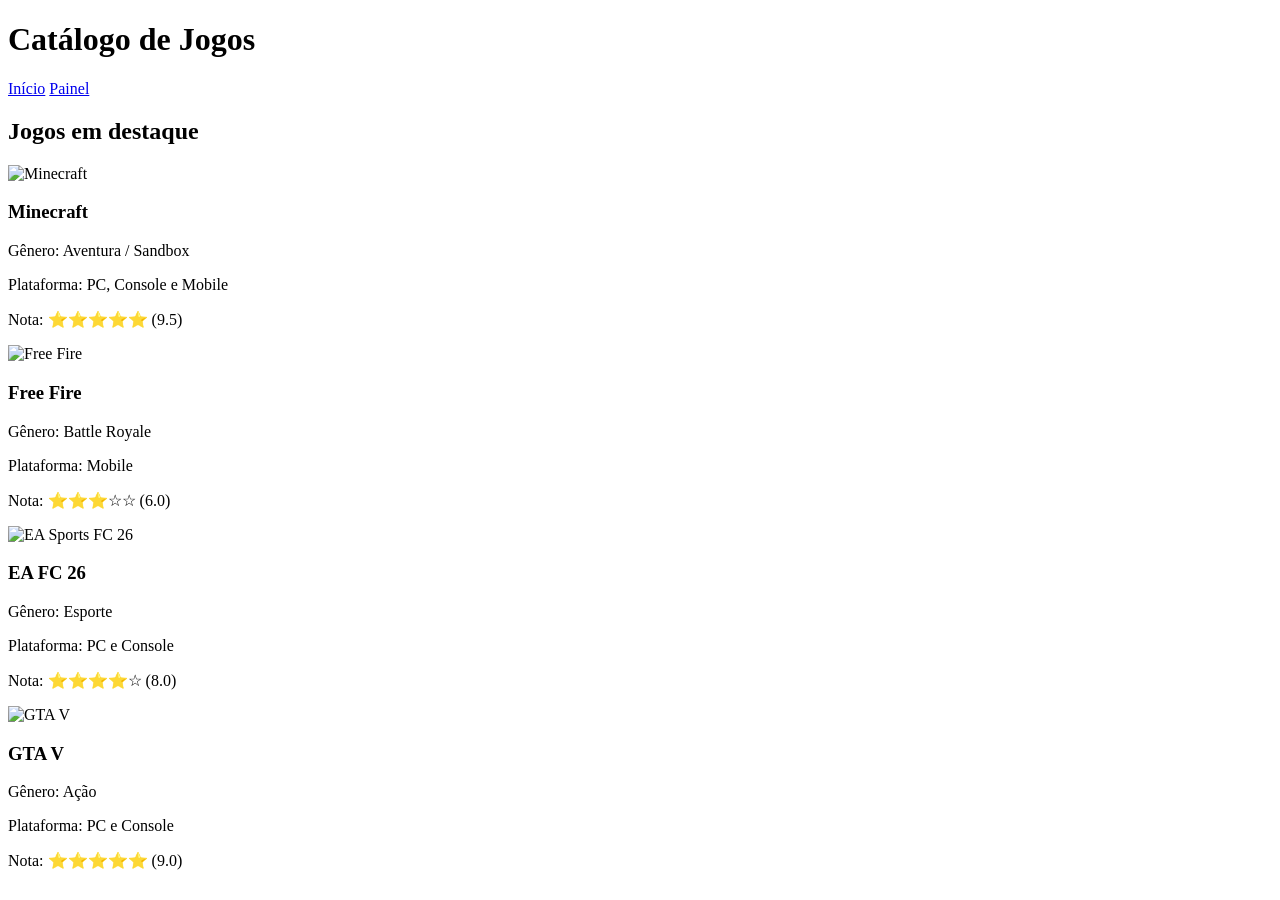
==== index.html @ 0cc3cbc6 "Add initial HTML structure for game catalog" ====
<!DOCTYPE html>
<html lang="pt-BR">
<head>
  <meta charset="UTF-8">
  <meta name="viewport" content="width=device-width, initial-scale=1.0">
  <title>Site de Jogos</title>
  <link rel="stylesheet" href="style.css">
</head>
<body>

  <header class="header-home">
  <h1>Catálogo de Jogos</h1> 
  <nav>
    <a href="index.html">Início</a>
    <a href="painel.html">Painel</a>
  </nav>
</header>

  <main>
    <section>
      <h2>Jogos em destaque</h2>

      <div class="jogo">
        <img src="minecraft.jpg" alt="Minecraft" class="img-jogo">
        <h3>Minecraft</h3>
        <p>Gênero: Aventura / Sandbox</p>
        <p>Plataforma: PC, Console e Mobile</p>
        <p>Nota: ⭐⭐⭐⭐⭐ (9.5)</p>
      </div>

      <div class="jogo">
        <img src="freefire.jpg" alt="Free Fire" class="img-jogo">
        <h3>Free Fire</h3>
        <p>Gênero: Battle Royale</p>
        <p>Plataforma: Mobile</p>
        <p>Nota: ⭐⭐⭐☆☆ (6.0)</p>
      </div>

      <div class="jogo">
       <img src="fc26.jpg" alt="EA Sports FC 26" class="img-jogo">
        <h3>EA FC 26</h3>
        <p>Gênero: Esporte</p>
        <p>Plataforma: PC e Console</p>
        <p>Nota: ⭐⭐⭐⭐☆ (8.0)</p>
      </div>

      <div class="jogo">
        <img src="gta.jpg" alt="GTA V" class="img-jogo">
        <h3>GTA V</h3>
        <p>Gênero: Ação</p>
        <p>Plataforma: PC e Console</p>
        <p>Nota: ⭐⭐⭐⭐⭐ (9.0)</p>
      </div>
    </section>
  </main>
  
</body> 
</html>
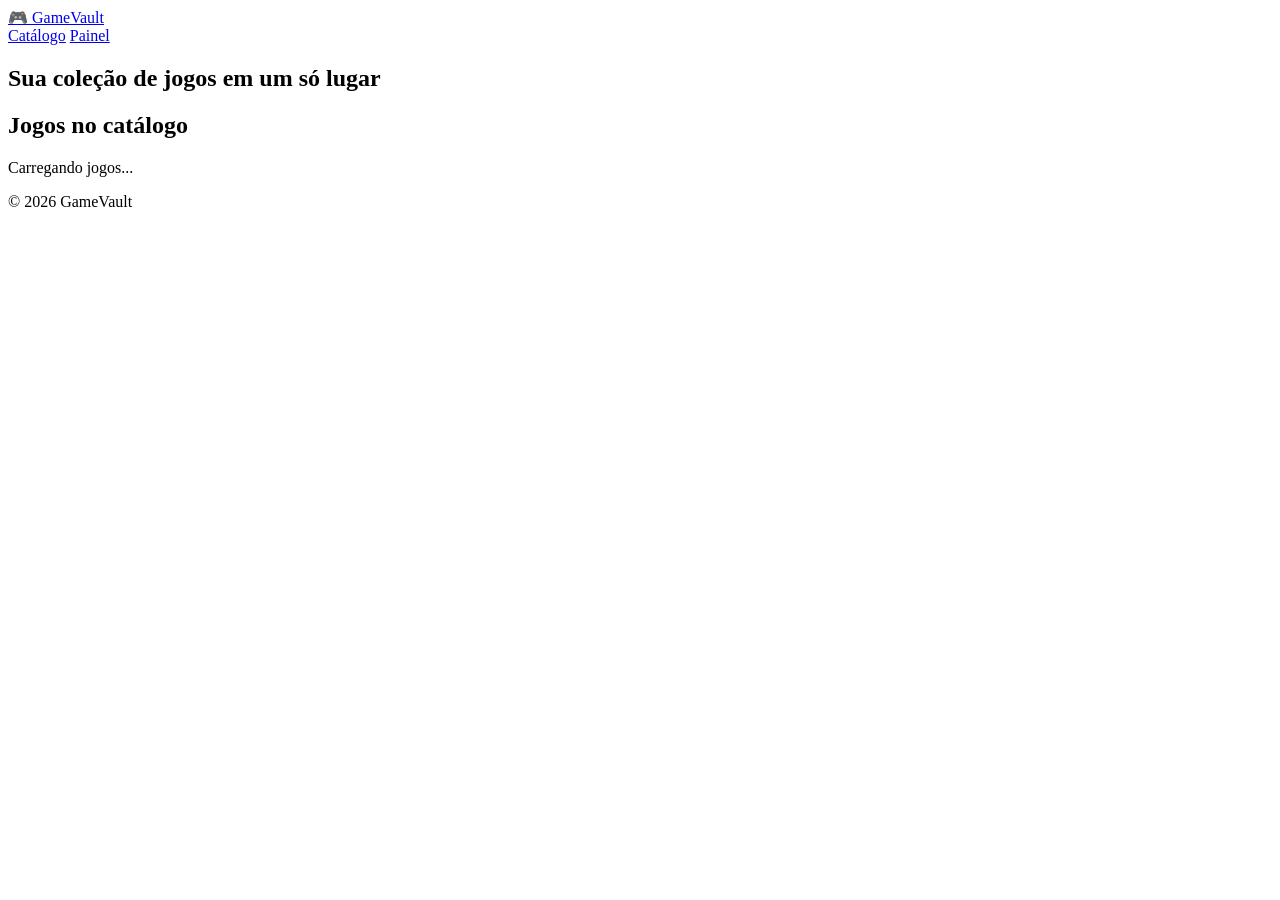
==== commit 14d576a7: "Update index.html" ====
--- a/index.html
+++ b/index.html
@@ -1,58 +1,42 @@
 <!DOCTYPE html>
 <html lang="pt-BR">
 <head>
-  <meta charset="UTF-8">
-  <meta name="viewport" content="width=device-width, initial-scale=1.0">
-  <title>Site de Jogos</title>
-  <link rel="stylesheet" href="style.css">
+  <meta charset="UTF-8" />
+  <meta name="viewport" content="width=device-width, initial-scale=1.0" />
+  <title>GameVault — Catálogo</title>
+  <link rel="stylesheet" href="styles.css" />
 </head>
 <body>
+  <header class="topbar">
+    <div class="container nav">
+      <a href="index.html" class="logo">🎮 GameVault</a>
+      <nav>
+        <a href="index.html" class="active">Catálogo</a>
+        <a href="painel.html">Painel</a>
+      </nav>
+    </div>
+  </header>
 
-  <header class="header-home">
-  <h1>Catálogo de Jogos</h1> 
-  <nav>
-    <a href="index.html">Início</a>
-    <a href="painel.html">Painel</a>
-  </nav>
-</header>
+  <section class="hero">
+    <div class="container">
+      <h1>Sua coleção de jogos em um só lugar</h1>
+    </div>
+  </section>
 
-  <main>
-    <section>
-      <h2>Jogos em destaque</h2>
+  <main class="container">
+    <h2 class="section-title">Jogos no catálogo</h2>
+    <div id="lista" class="grid">
+      <p class="muted">Carregando jogos...</p>
+    </div>
+  </main>
 
-      <div class="jogo">
-        <img src="minecraft.jpg" alt="Minecraft" class="img-jogo">
-        <h3>Minecraft</h3>
-        <p>Gênero: Aventura / Sandbox</p>
-        <p>Plataforma: PC, Console e Mobile</p>
-        <p>Nota: ⭐⭐⭐⭐⭐ (9.5)</p>
-      </div>
+  <footer class="footer">
+    <div class="container">
+      <p>© 2026 GameVault</p>
+    </div>
+  </footer>
 
-      <div class="jogo">
-        <img src="freefire.jpg" alt="Free Fire" class="img-jogo">
-        <h3>Free Fire</h3>
-        <p>Gênero: Battle Royale</p>
-        <p>Plataforma: Mobile</p>
-        <p>Nota: ⭐⭐⭐☆☆ (6.0)</p>
-      </div>
-
-      <div class="jogo">
-       <img src="fc26.jpg" alt="EA Sports FC 26" class="img-jogo">
-        <h3>EA FC 26</h3>
-        <p>Gênero: Esporte</p>
-        <p>Plataforma: PC e Console</p>
-        <p>Nota: ⭐⭐⭐⭐☆ (8.0)</p>
-      </div>
-
-      <div class="jogo">
-        <img src="gta.jpg" alt="GTA V" class="img-jogo">
-        <h3>GTA V</h3>
-        <p>Gênero: Ação</p>
-        <p>Plataforma: PC e Console</p>
-        <p>Nota: ⭐⭐⭐⭐⭐ (9.0)</p>
-      </div>
-    </section>
-  </main>
+  <script src="app.js"></script>
   
-</body> 
+</body>
 </html>
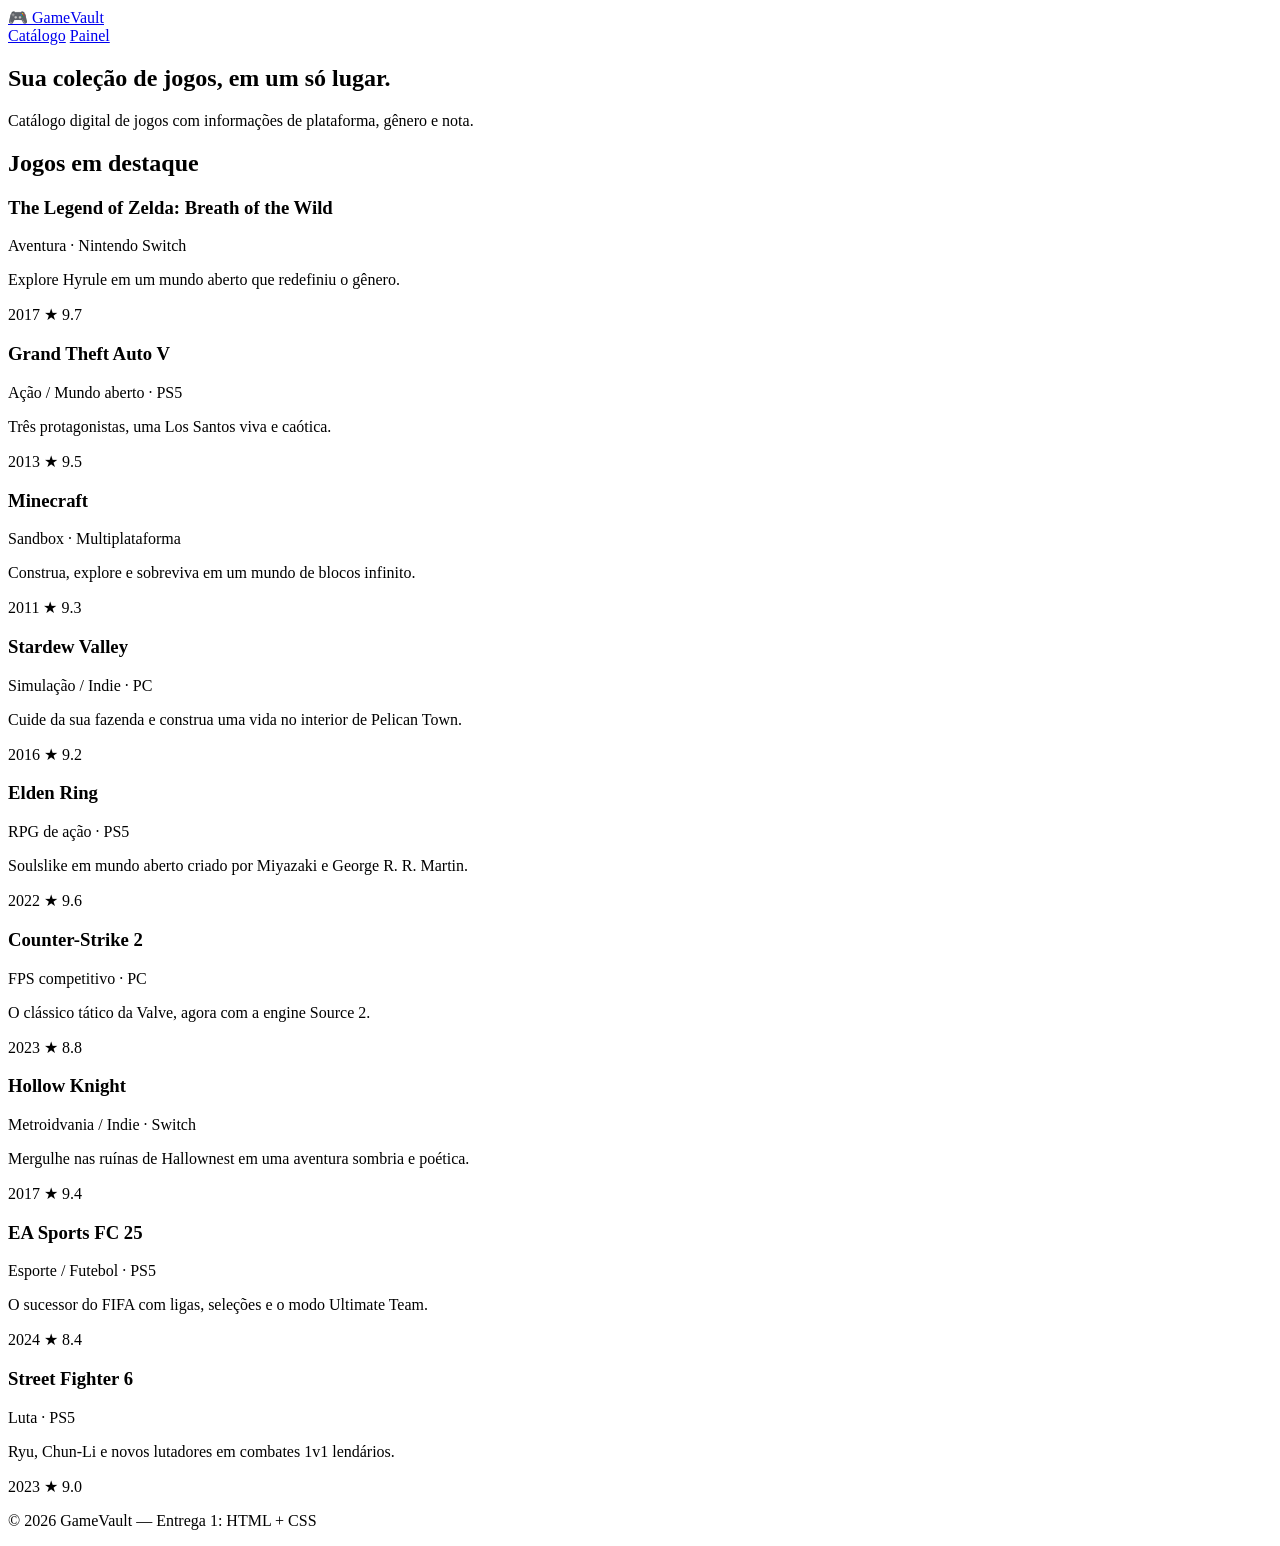
==== commit f1525fed: "Update index.html" ====
--- a/index.html
+++ b/index.html
@@ -3,7 +3,7 @@
 <head>
   <meta charset="UTF-8" />
   <meta name="viewport" content="width=device-width, initial-scale=1.0" />
-  <title>GameVault — Catálogo</title>
+  <title>GameVault — Catálogo de Jogos</title>
   <link rel="stylesheet" href="styles.css" />
 </head>
 <body>
@@ -19,24 +19,137 @@
 
   <section class="hero">
     <div class="container">
-      <h1>Sua coleção de jogos em um só lugar</h1>
+      <h1>Sua coleção de jogos, em um só lugar.</h1>
+      <p>Catálogo digital de jogos com informações de plataforma, gênero e nota.</p>
     </div>
   </section>
 
   <main class="container">
-    <h2 class="section-title">Jogos no catálogo</h2>
-    <div id="lista" class="grid">
-      <p class="muted">Carregando jogos...</p>
+    <h2 class="section-title">Jogos em destaque</h2>
+    <div class="grid">
+      <article class="card">
+        <div class="card-cover" style="background:linear-gradient(135deg,#16a34a,#fbbf24)"></div>
+        <div class="card-body">
+          <h3>The Legend of Zelda: Breath of the Wild</h3>
+          <p class="muted">Aventura · Nintendo Switch</p>
+          <p>Explore Hyrule em um mundo aberto que redefiniu o gênero.</p>
+          <div class="card-footer">
+            <span class="tag">2017</span>
+            <span class="score">★ 9.7</span>
+          </div>
+        </div>
+      </article>
+
+      <article class="card">
+        <div class="card-cover" style="background:linear-gradient(135deg,#fb923c,#0f172a)"></div>
+        <div class="card-body">
+          <h3>Grand Theft Auto V</h3>
+          <p class="muted">Ação / Mundo aberto · PS5</p>
+          <p>Três protagonistas, uma Los Santos viva e caótica.</p>
+          <div class="card-footer">
+            <span class="tag">2013</span>
+            <span class="score">★ 9.5</span>
+          </div>
+        </div>
+      </article>
+
+      <article class="card">
+        <div class="card-cover" style="background:linear-gradient(135deg,#65a30d,#78350f)"></div>
+        <div class="card-body">
+          <h3>Minecraft</h3>
+          <p class="muted">Sandbox · Multiplataforma</p>
+          <p>Construa, explore e sobreviva em um mundo de blocos infinito.</p>
+          <div class="card-footer">
+            <span class="tag">2011</span>
+            <span class="score">★ 9.3</span>
+          </div>
+        </div>
+      </article>
+
+      <article class="card">
+        <div class="card-cover" style="background:linear-gradient(135deg,#f472b6,#84cc16)"></div>
+        <div class="card-body">
+          <h3>Stardew Valley</h3>
+          <p class="muted">Simulação / Indie · PC</p>
+          <p>Cuide da sua fazenda e construa uma vida no interior de Pelican Town.</p>
+          <div class="card-footer">
+            <span class="tag">2016</span>
+            <span class="score">★ 9.2</span>
+          </div>
+        </div>
+      </article>
+
+      <article class="card">
+        <div class="card-cover" style="background:linear-gradient(135deg,#d4af37,#1a1a2e)"></div>
+        <div class="card-body">
+          <h3>Elden Ring</h3>
+          <p class="muted">RPG de ação · PS5</p>
+          <p>Soulslike em mundo aberto criado por Miyazaki e George R. R. Martin.</p>
+          <div class="card-footer">
+            <span class="tag">2022</span>
+            <span class="score">★ 9.6</span>
+          </div>
+        </div>
+      </article>
+
+      <article class="card">
+        <div class="card-cover" style="background:linear-gradient(135deg,#1e40af,#f97316)"></div>
+        <div class="card-body">
+          <h3>Counter-Strike 2</h3>
+          <p class="muted">FPS competitivo · PC</p>
+          <p>O clássico tático da Valve, agora com a engine Source 2.</p>
+          <div class="card-footer">
+            <span class="tag">2023</span>
+            <span class="score">★ 8.8</span>
+          </div>
+        </div>
+      </article>
+
+      <article class="card">
+        <div class="card-cover" style="background:linear-gradient(135deg,#0f172a,#94a3b8)"></div>
+        <div class="card-body">
+          <h3>Hollow Knight</h3>
+          <p class="muted">Metroidvania / Indie · Switch</p>
+          <p>Mergulhe nas ruínas de Hallownest em uma aventura sombria e poética.</p>
+          <div class="card-footer">
+            <span class="tag">2017</span>
+            <span class="score">★ 9.4</span>
+          </div>
+        </div>
+      </article>
+
+      <article class="card">
+        <div class="card-cover" style="background:linear-gradient(135deg,#16a34a,#e2e8f0)"></div>
+        <div class="card-body">
+          <h3>EA Sports FC 25</h3>
+          <p class="muted">Esporte / Futebol · PS5</p>
+          <p>O sucessor do FIFA com ligas, seleções e o modo Ultimate Team.</p>
+          <div class="card-footer">
+            <span class="tag">2024</span>
+            <span class="score">★ 8.4</span>
+          </div>
+        </div>
+      </article>
+
+      <article class="card">
+        <div class="card-cover" style="background:linear-gradient(135deg,#dc2626,#facc15)"></div>
+        <div class="card-body">
+          <h3>Street Fighter 6</h3>
+          <p class="muted">Luta · PS5</p>
+          <p>Ryu, Chun-Li e novos lutadores em combates 1v1 lendários.</p>
+          <div class="card-footer">
+            <span class="tag">2023</span>
+            <span class="score">★ 9.0</span>
+          </div>
+        </div>
+      </article>
     </div>
   </main>
 
   <footer class="footer">
     <div class="container">
-      <p>© 2026 GameVault</p>
+      <p>© 2026 GameVault — Entrega 1: HTML + CSS</p>
     </div>
   </footer>
-
-  <script src="app.js"></script>
-  
 </body>
 </html>
